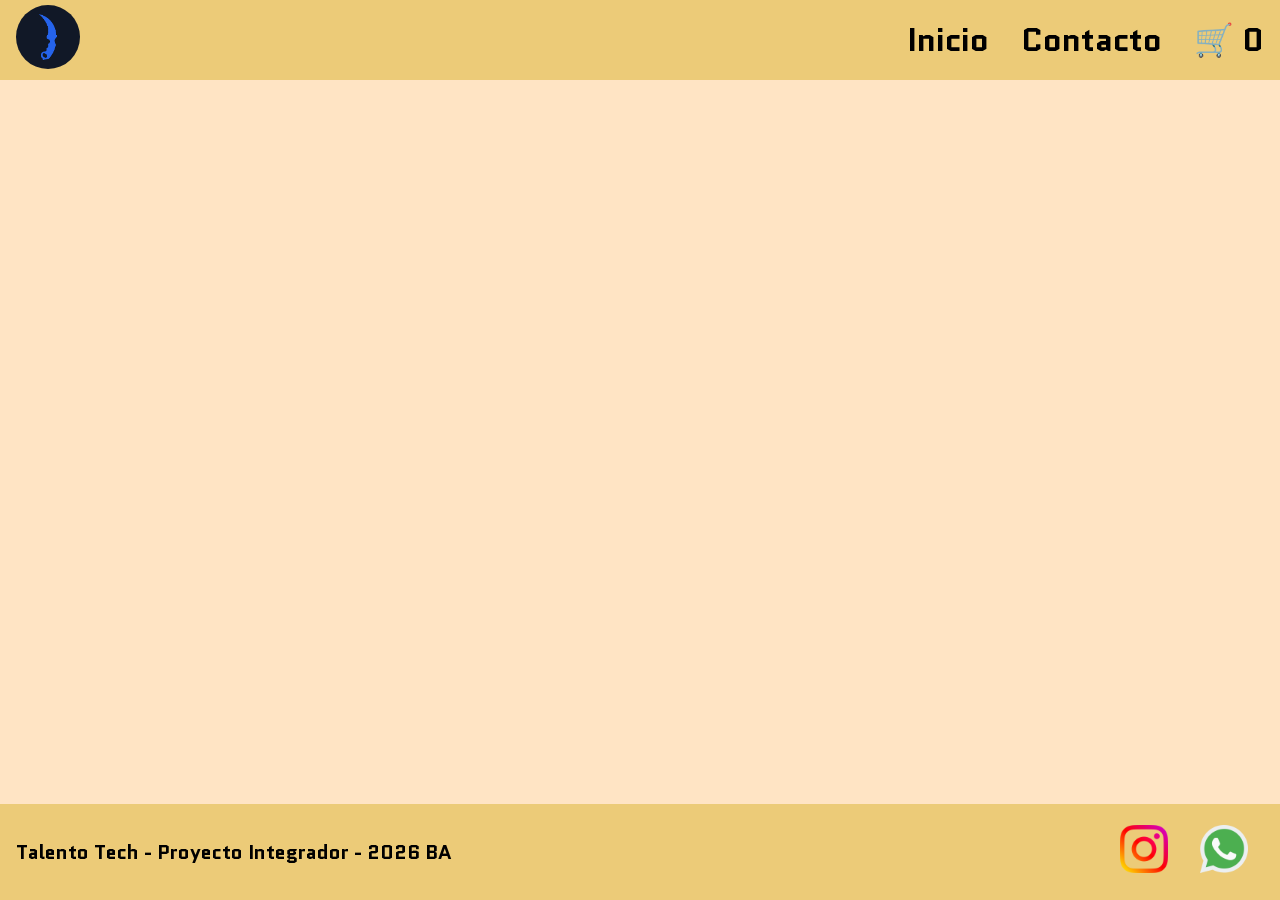
==== pages/carrito.html @ 402c157d "agregamos json y pagina carrito" ====
<!DOCTYPE html>
<html lang="en">
<head>
    <meta charset="UTF-8">
    <meta name="viewport" content="width=device-width, initial-scale=1.0">
    <link href="https://fonts.googleapis.com/css2?family=Quantico:ital,wght@0,400;0,700;1,400;1,700&display=swap" rel="stylesheet">
    <link rel="stylesheet" href="../css/styles.css">
    <title>Carrito</title>
</head>
<body>
    <header>
        <div class="logo"><a href="../index.html"><img src="../images/cuchillo.png" alt="Logo"></img></a></div> 
        <nav class="header list">   
            <ul>
                <li><a href="../index.html">Inicio</a></li>
                <li><a href="../pages/contacto.html">Contacto</a></li>
                <li><a href="../pages/carrito.html" class="carrito-icono">
              🛒 <span id="contador-carrito">0</span>
            </a>
          </li>
            </ul>
        </nav>
    </header>
    <main>
    </main>
   <footer> 
        <p>Talento Tech - Proyecto Integrador - 2026 BA</p>
        <ul class="footer-list">
            <li><img src="../images/instagram.png" alt="Logo Instagram"></img></li>
            <li><img src="../images/whatsapp.png" alt="Logo WhatsApp"></img></li>
        </ul>
    </footer>
</body>
</html>
---- css/styles.css ----
* {
    margin: 0;
    padding: 0;
    box-sizing: border-box;
    }

html{
    font-size: 100%;
    }    

body {
    margin: 0;
    padding: 0;
    box-sizing: border-box;
    font-family: quantico, sans-serif;
    display: flex;
    flex-direction: column;
    height:100vh;
    background-color:rgb(236, 203, 120);
    }

header {
    display: flex;
    align-items:center;
    justify-content:space-between;
    padding: 1rem;
    height: 5rem;
}

footer {
    display: flex;
    align-items:center;
    justify-content:space-between;
    padding: 1rem;
    height: 6rem;
}

div.logo img {
    width: 4rem;
    height: auto;
    border-radius: 2rem;
}

header nav ul {
    display:flex;
    list-style: none;
    gap: 2rem;
    font-weight: bold;
    font-size: 2rem;
}

header nav ul li a{
    text-decoration:none;
    color:black;
}

.footer-list {
    width: auto;
    display: flex;
    list-style: none;
    gap: 2rem;
    padding: 1rem 1rem;
}

.footer-list img {
    width: 3rem;
    height: auto;
}   

footer p {
    font-size: 1.25rem;
    font-weight: bold;
}

main {
    background-color: bisque;
    display: flex;
    flex-direction: column;
    align-items: center;
    flex: 1;
    width: 100%;
    margin: auto;
    padding-bottom: 1rem;
    padding-top: 1rem; 
}    

h1 {
    font-size: 3.5rem;
    margin-bottom: 0.5rem;
}

h2 {
    font-size: 3rem;
    margin: 2rem;
    text-align: center;
    color: rgb(19, 8, 66);
}

.parrafo {
    font-size: 1.5rem;
    text-align: center;
    width: 75%;
}

.contenedor-tarjeta {
    display: flex;
    gap: 2rem;
    flex-wrap: wrap;
    justify-content: center;
    margin-top: 2rem;
}

.tarjeta {
    display: flex;
    flex-direction: column;
    align-items: center;
    overflow: hidden;
    background-color: #ec0000;
    width: 30rem;
    padding-bottom: 1rem;
    border-radius: 2rem;
}

.text-secondary {
    color: rgb(19, 8, 66);
}

.tarjeta p {
    font-weight: bold;
    margin-bottom: 0.5rem;
}

.tarjeta img {
    width: 100%;
    height: 19rem;
    object-fit: cover;
}

h3 {
    font-size: 1.5rem;
    color: gold;
}

.btn {
   font-size: 1.5rem;
   font-weight: bold;
   font-family: quantico, sans-serif;
   background-color: gold;
   padding: 0.3rem;
   border-radius: 1rem;
   cursor:pointer
}

.form-contacto {
    width:100%;
    max-width: 20rem;
    border-radius: 0.5rem;
    background-color: gray;
    padding: 3rem;
}

@media (max-width: 600px) {
  header, footer {
    flex-direction: column;
    }
  }
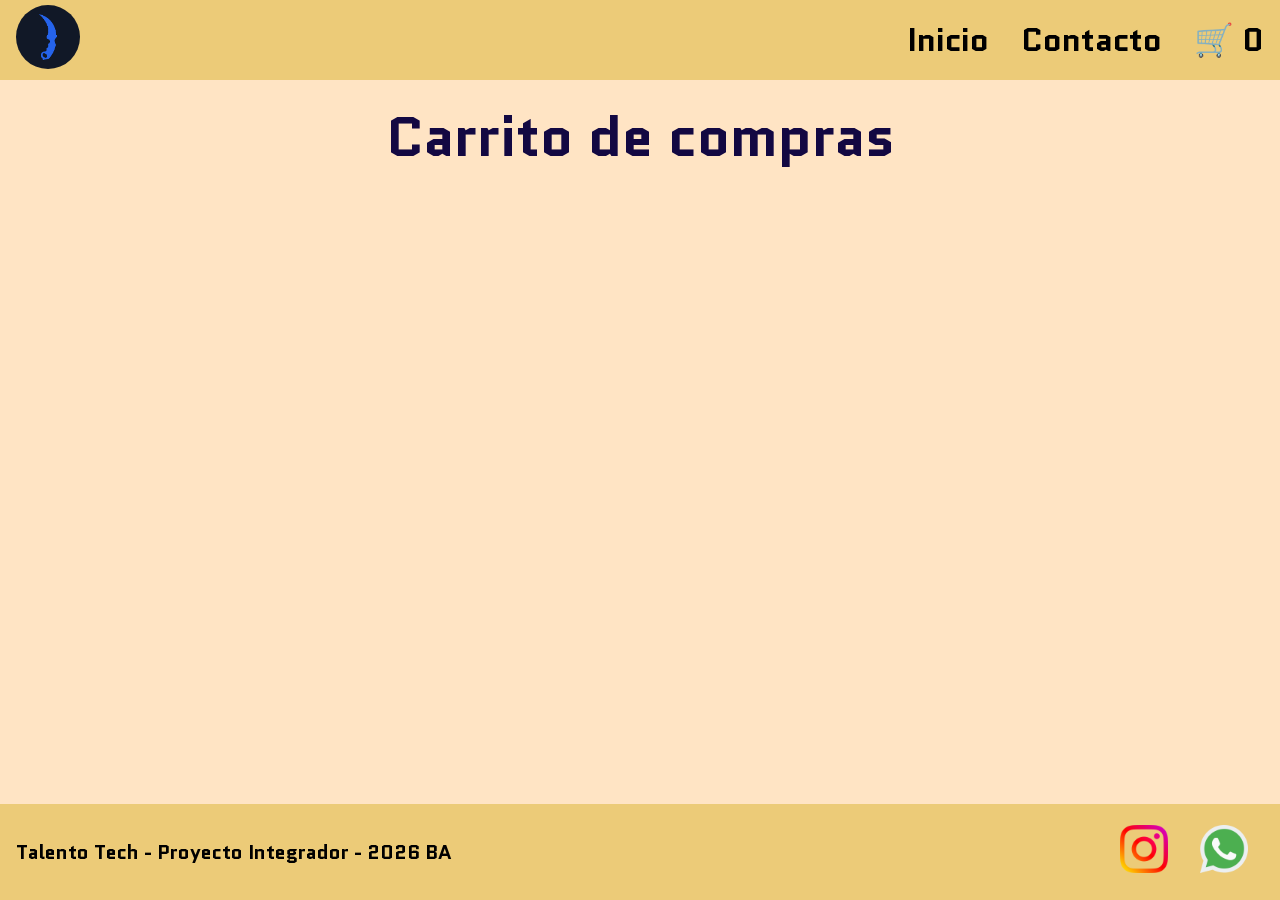
==== commit 15961a6f: "cambios en html" ====
--- a/pages/carrito.html
+++ b/pages/carrito.html
@@ -15,13 +15,17 @@
                 <li><a href="../index.html">Inicio</a></li>
                 <li><a href="../pages/contacto.html">Contacto</a></li>
                 <li><a href="../pages/carrito.html" class="carrito-icono">
-              🛒 <span id="contador-carrito">0</span>
+                🛒 <span id="contador-carrito">0</span>
             </a>
           </li>
             </ul>
         </nav>
     </header>
     <main>
+            <h1 class="titulo-home text-secondary">Carrito de compras</h1>
+            <section id="contenedor-carrito" class="contenedor-tarjetas"></section>
+            <div id="acciones-carrito" class="acciones-carrito"></div>
+            <section id="resumen-carrito"></section>
     </main>
    <footer> 
         <p>Talento Tech - Proyecto Integrador - 2026 BA</p>
@@ -30,5 +34,6 @@
             <li><img src="../images/whatsapp.png" alt="Logo WhatsApp"></img></li>
         </ul>
     </footer>
+<script type="module" src="../js/carrito.js"></script>
 </body>
 </html>
